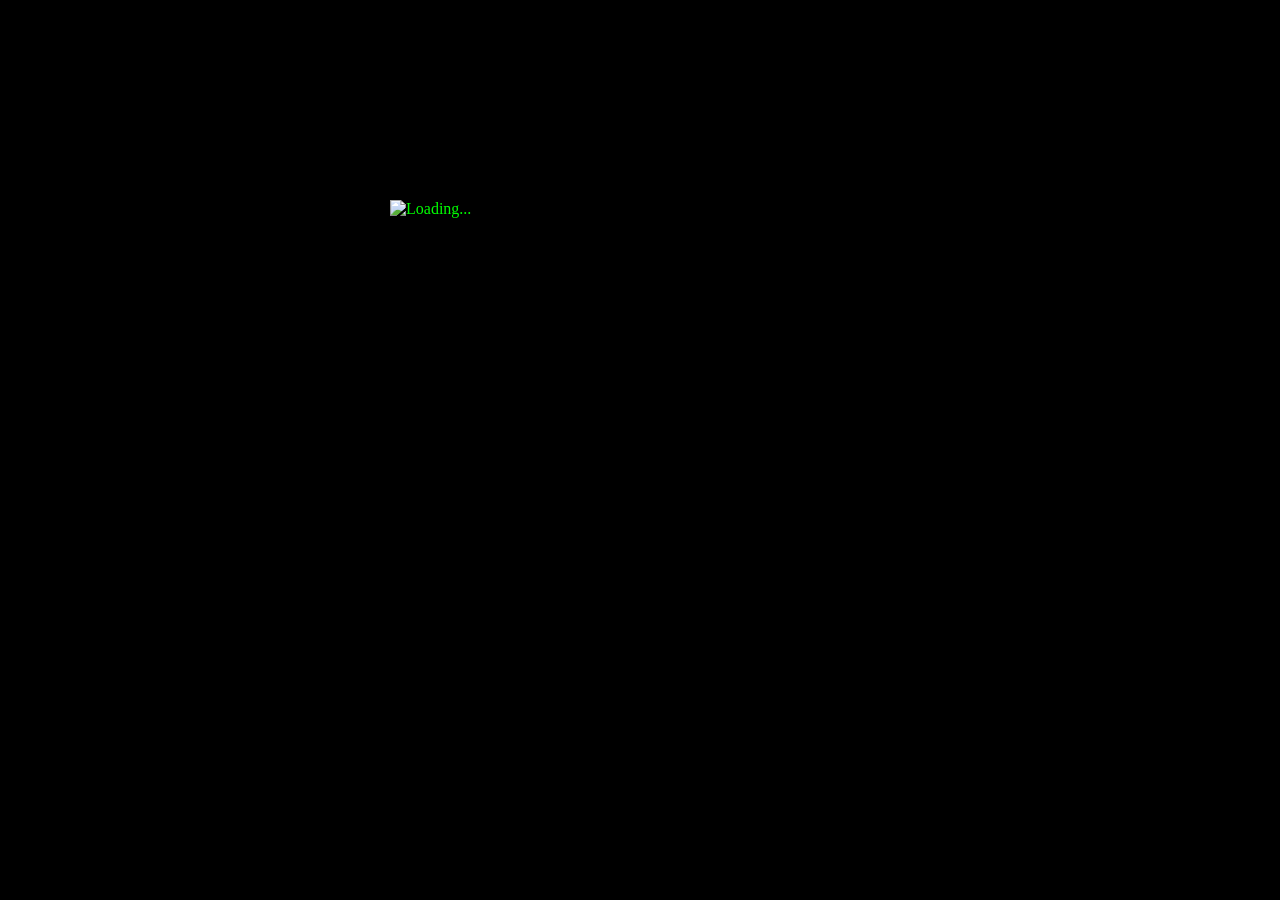
==== index.html @ e264fde0 "Made it" ====
<!DOCTYPE html>
<head>
    <title>Main Website</title>
    <link rel="icon" href="icon.png" type="image/png">
    <link rel="stylesheet" href="style.css">
    <script src="Script.js"></script>
</head>
<div id="preloader">
    <img src="Loading.gif" alt="Loading..." class="loader-gif">
</div>
<body>
<h1>Main Website</h1>
<h2>where i put all my random stuff</h2>
</body>
---- style.css ----
body{
    background-color: black;
    font-family: cursive;
    color: lime;
}
#preloader {
    position: fixed;
    top: 0;
    left: 0;
    width: 100%;
    height: 100vh;
    background-color: #000000;
    display: flex;
    justify-content: center;
    align-items: center;
    z-index: 9999;
    transition: opacity 0.1s ease, visibility 0.1s ease;
}
.loader-gif {
    width: 500px;
    height: 500px;
}
.preloader-hidden {
    opacity: 0;
    visibility: hidden;
}
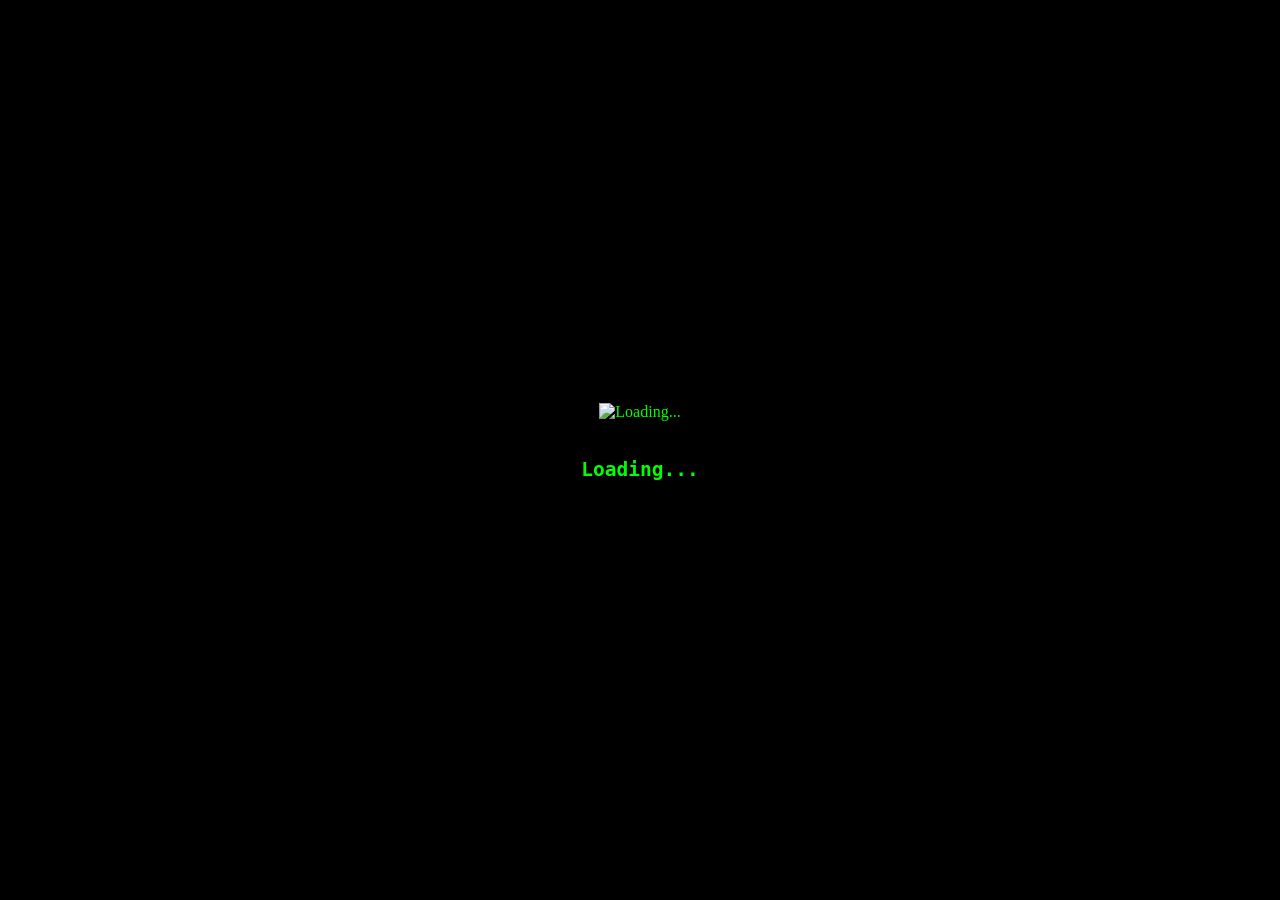
==== commit bb23f2ac: "Made it" ====
--- a/index.html
+++ b/index.html
@@ -5,8 +5,9 @@
     <link rel="stylesheet" href="style.css">
     <script src="Script.js"></script>
 </head>
-<div id="preloader">
-    <img src="Loading.gif" alt="Loading..." class="loader-gif">
+<div id="preloader" class="loader-gif">
+    <img src="Loading.gif" alt="Loading...">
+    <h2 class="loading-text">Loading...</h2>
 </div>
 <body>
 <h1>Main Website</h1>
--- a/style.css
+++ b/style.css
@@ -11,10 +11,17 @@
     height: 100vh;
     background-color: #000000;
     display: flex;
+    flex-direction: column; /* Stacks items vertically */
     justify-content: center;
     align-items: center;
     z-index: 9999;
-    transition: opacity 0.1s ease, visibility 0.1s ease;
+    gap: 20px; /* This automatically puts a clean 20px gap under the GIF! */
+    transition: opacity 0.5s ease, visibility 0.5s ease;
+}
+
+.loading-text {
+    color: #00ff00; /* Neon green text to match your GIF */
+    font-family: monospace;
 }
 .loader-gif {
     width: 500px;
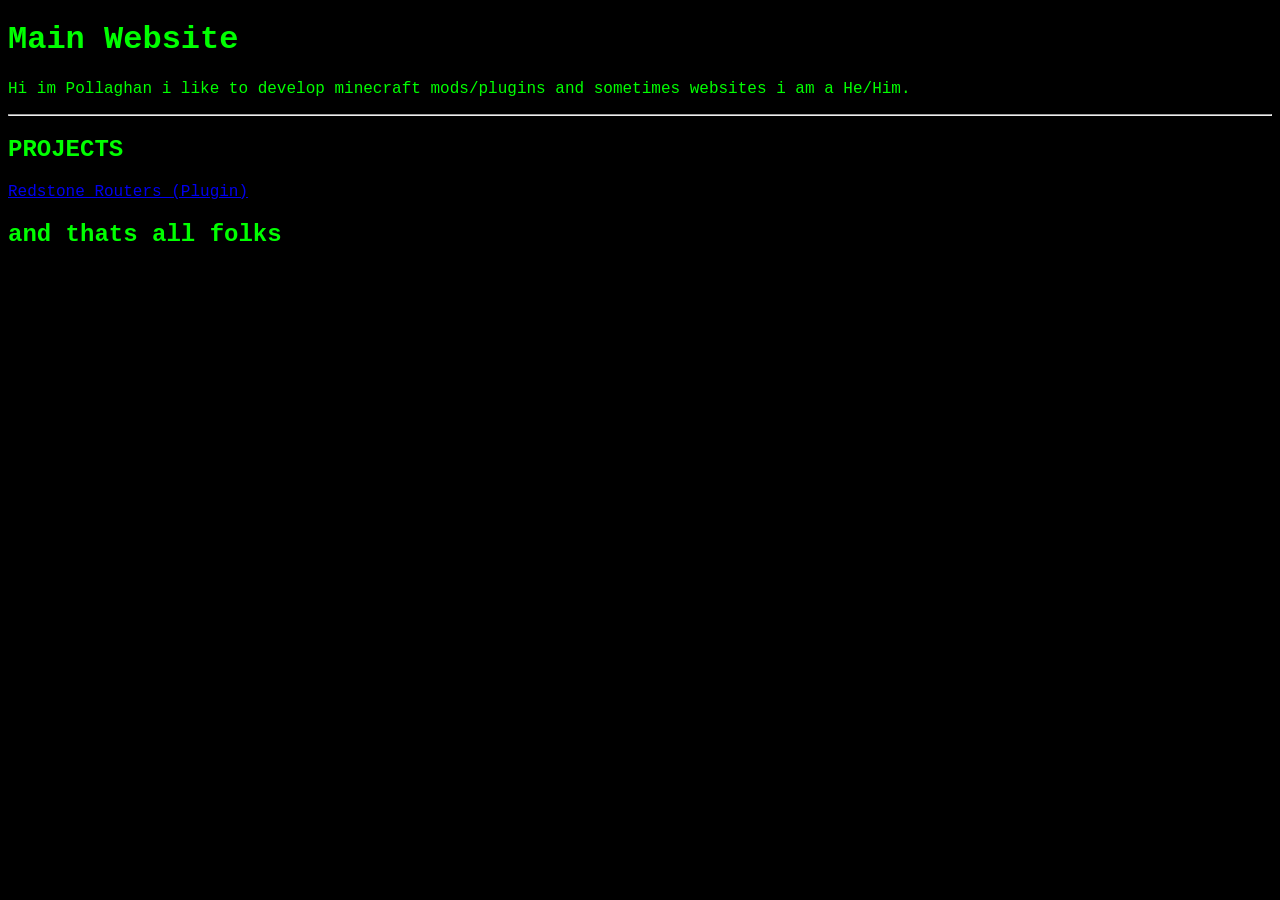
==== commit 169cf920: "Made it" ====
--- a/index.html
+++ b/index.html
@@ -11,5 +11,9 @@
 </div>
 <body>
 <h1>Main Website</h1>
-<h2>where i put all my random stuff</h2>
+<p>Hi im Pollaghan i like to develop minecraft mods/plugins and sometimes websites i am a He/Him.</p>
+<hr>
+<h2>PROJECTS</h2>
+<a href="https://pollaghan.github.io/Redstone-Routers/">Redstone Routers (Plugin)</a>
+<h2>and thats all folks</h2>
 </body>
--- a/style.css
+++ b/style.css
@@ -1,6 +1,7 @@
-body{
+body {
     background-color: black;
-    font-family: cursive;
+    font-family: 'Courier New', Courier, monospace; /* Clean, terminal-style font */
+    font-size: 16px;
     color: lime;
 }
 #preloader {
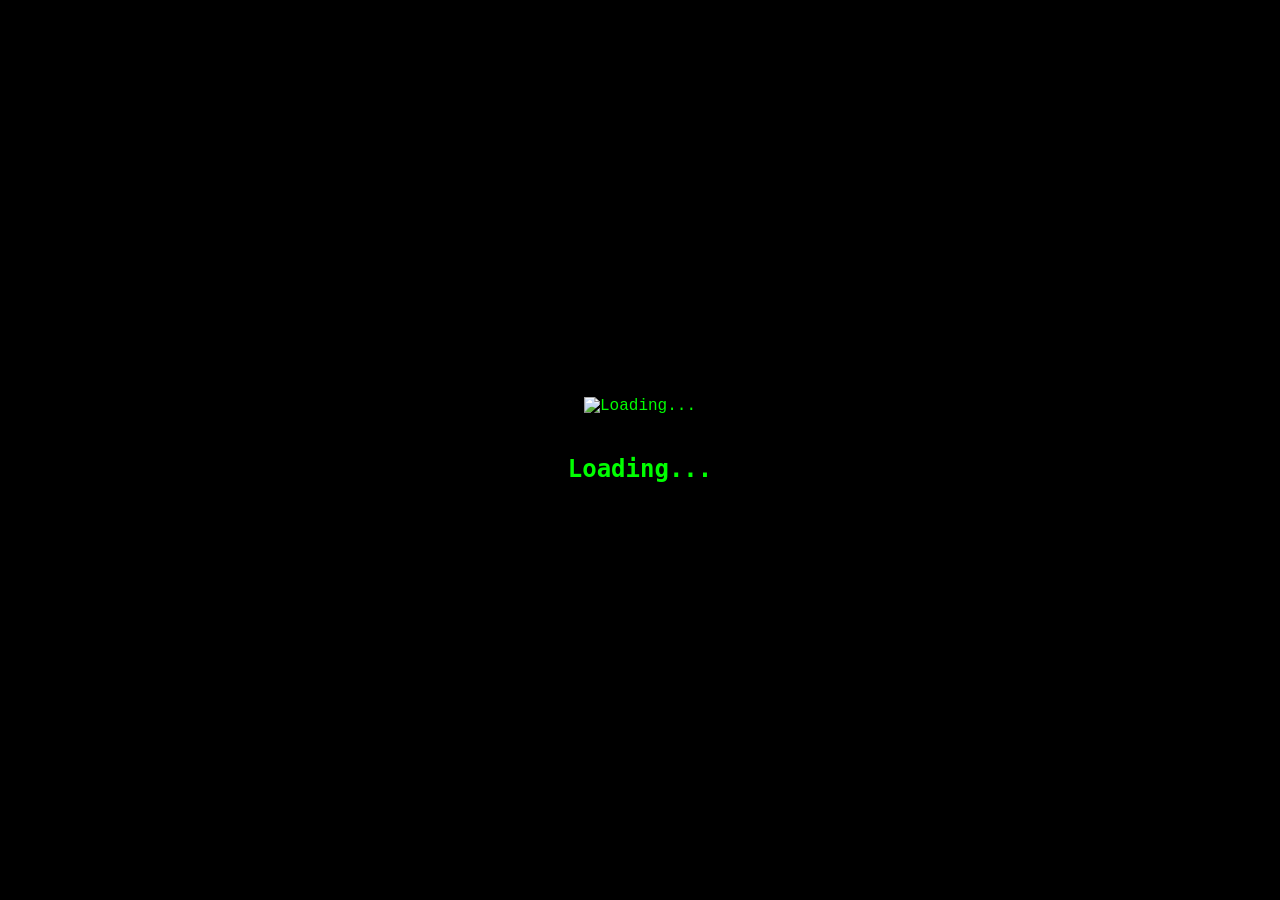
==== commit 9a90c060: "Made it" ====
--- a/index.html
+++ b/index.html
@@ -15,5 +15,5 @@
 <hr>
 <h2>PROJECTS</h2>
 <a href="https://pollaghan.github.io/Redstone-Routers/">Redstone Routers (Plugin)</a>
-<h2>and thats all folks</h2>
+<h2>and thats all folks (for now)</h2>
 </body>
